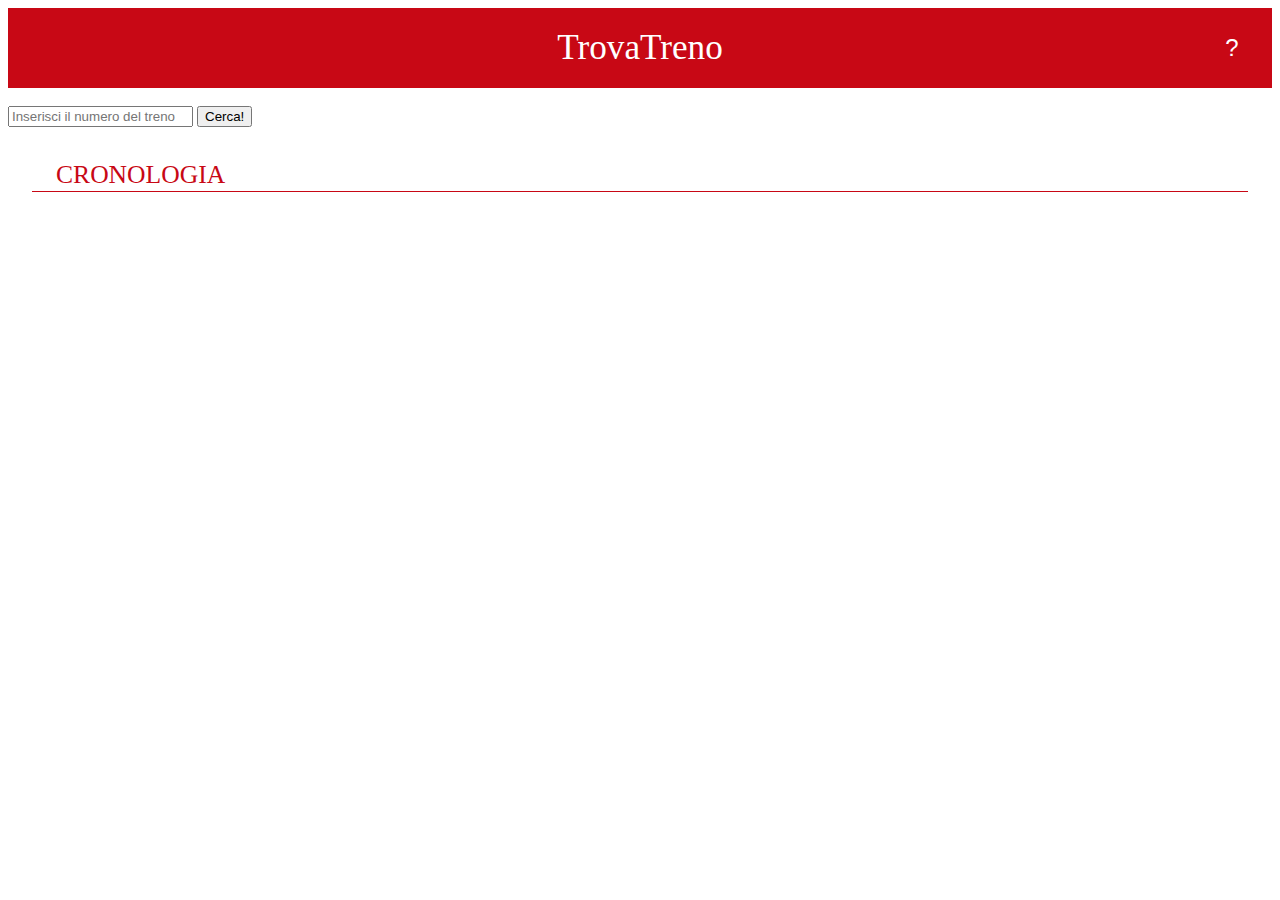
==== index.html @ 1229f08c "Versione finale" ====
<!DOCTYPE html>
<html>

<head>
    <meta charset="utf-8" />
    <meta name="viewport" content="width=device-width, user-scalable=no" />
    <title>TrovaTreno</title>

    <!-- Linking needed building blocks ... -->
    <link rel="stylesheet" href="style/buttons.css" />
    <link rel="stylesheet" href="style/headers.css" />
    <link rel="stylesheet" href="style/input_areas.css" />
    <link rel="stylesheet" href="style/scrolling.css" />
    <link rel="stylesheet" href="style/lists.css" />
    <link rel="stylesheet" href="style/toolbars.css" />
    <link rel="stylesheet" href="style/action_icons.css" />

    <!-- ... then some extra tricks for FirefoxOS ... -->
    <link rel="stylesheet" href="style/util.css" />

    <!-- Transitions ... -->
    <link rel="stylesheet" href="style/transitions.css" />

    <!-- Linking scripts ... -->
    <script src="js/jquery-2.1.0.min.js"></script>
    <script src='js/scriptDB.js'></script>
    <script src="js/app.js"></script>

    <style>
    [data-position="center"] {
        height: 100%;
    }
    [data-position="right"] {
        position: absolute;
        top: 0;
        left: 0;
        right: 0;
        bottom: 0;
        transform: translateX(100%);
    }
    [data-position="left"] {
        position: absolute;
        top: 0;
        left: 0;
        right: 0;
        bottom: 0;
        transform: translateX(-100%);
    }
    [data-position="right"].current {
        animation: rightToCurrent 0.4s forwards;
    }
    [data-position="current"].left {
        animation: currentToLeft 0.4s forwards;
    }
    [data-position="current"].current {
        animation: leftToCurrent 0.4s forwards;
    }
    [data-position="right"].right {
        animation: currentToRight 0.4s forwards;
    }
    /* ... and for styling our results' screen. */
    h1 > span {
        text-align: center;
    }
    [data-type="list"] div p {
        margin-left: 2rem;
    }
    [data-type="list"] div h2 {
        margin-left: 2rem;
    }
    input[name="numeroTreno"] {
        margin-bottom: 1rem;
    }
    #situazioneCorrente {
        font-style: italic;
    }
    </style>
</head>

<body>
    <section role="region" id="initialScreen" data-position="current">
        <header class="fixed">
            <button></button>
            <menu type="toolbar">
                <button type="button" id="btn-about"><span>?</span></button>
            </menu>
            <h1>TrovaTreno</h1>
        </header>
        <article class="content scrollable header">
            <div>
                <br>
                <input type="text" name="numeroTreno" placeholder="Inserisci il numero del treno" />
                <button type="button" id="btn-search">Cerca!</button>
                <br>
            </div>
            <section data-type="list">
                <header>Cronologia</header>
                <ul id="cronologia">
                    <!-- ... -->
                </ul>
            </section>
        </article>
    </section>

    <section role="region" id="resultsScreen" data-position="right">
        <header class="fixed">
            <button type="button" class='btn-back'>
                <span class='icon icon-back'>Back</span>
            </button>
            <h1 id="nomeTreno"><span></span></h1>
            <menu type="toolbar">
                <button type="button" id="btn-send"><span class='icon icon-send'>Share</span>
                    </button>
            </menu>
        </header>
        <article class="content scrollable header" id="info">
            <div>
                <p id="situazioneCorrente"><span></span>
                </p>
            </div>

            <section data-type="list">
                <header>Partenza</header>
                <div id="partenza">
                    <!-- ... -->
                </div>

                <div id="ultima">
                    <!-- ... -->
                </div>
                <header>Arrivo</header>
                <div id="arrivo">
                    <!-- ... -->
                </div>
            </section>
        </article>
    </section>

    <section role="region" id="aboutScreen" data-position="right">
        <header class="fixed">
            <button type="button" class='btn-back'>
                <span class='icon icon-back'>Back</span>
            </button>
            <h1>About</h1>
            <menu type="toolbar">
                <button type="button" id="btn-about"></button>
            </menu>
        </header>
        <article class="content scrollable header">
            <h1 style="text-align: center">TrovaTreno</h1>
            <section data-type="list">
                <div>
                    <p><em>Applicazione che permette di trovare tutte le informazioni riguardo i <strong>treni italiani</strong> (Attualmente non sono supportati i treni della compagnia privata Italo).</em>
                    </p>
                    <p>Con questa applicazione abbiamo vinto l'Hackathon di Milano su Firefox OS! (per maggiori informazioni sull'evento clicca <a href="#" id="ffoshackathon">qui</a>)</p>
                    <header>Versione</header>
                    <div>
                        <p>1.0</p>
                    </div>
                    <header>Developers</header>
                    <div>
                        <p><strong>nag</strong>
                            <br>[, say /neg]</p>
                        <p>Ok ma, perchè proprio "nag"?
                            <br>Beh, prova a leggere i caratteri in grassetto...</p>
                        <p><strong>N</strong>iccolo': <a href="#" id="nicokant">@nicokant</a>
                            <br>
                            <strong>A</strong>ronne: <a href="#" id="aro94">@aro94</a>
                            <br>
                            <strong>G</strong>iuseppe: <a href="#" id="giuscri">@giuscri</a>
                            <p>Hai visto?
                                <br>NAG è solo un acronimo!</p>
                    </div>
                    <header>Progetto</header>
                    <div>
                        <p>Segui <a href="#" id='git-link'>il progetto</a> su GitHub!</p>
                    </div>
        </article>
</body>

</html>
---- style/headers.css ----
/* ----------------------------------
 * HEADERS: default
 * ---------------------------------- */
section[role="region"] > header:first-child {
  display: flex;
  align-items: center;
  position: relative;
  z-index: 10;
  padding: 0;
  height: 5rem;
  color: #fff;
  background-color: #C80815;/*#f97c17;*/
  border: none;
}


/* Title */
section[role="region"] > header:first-child h1 {
  flex: 1;
  order: 2;
  margin: 0;
  padding: 0 0.2rem;
  line-height: normal;
  color: #fff;
  font-size: 2.2rem;
  font-weight: 200;
  text-align: center;
  white-space: nowrap;
  text-overflow: ellipsis;
  overflow: hidden;
}

section[role="region"] > header:first-child h1 em {
  font-size: 1.5rem;
  font-weight: 400;
  font-style: normal;
  line-height: 1em;
}


/* Form */
section[role="region"] > header:first-child form {
  flex: 2;
  order: 2;
  position: relative;
  height: 100%;
  padding: 0 1rem;
  overflow: hidden;
}

section[role="region"] > header:first-child input[type="text"] {
  box-sizing: border-box;
  margin-top: 1rem;
  width: 100%;
  height: 3rem;
  padding: 0 2.6rem 0 0.8rem;
  font-size: 1.5rem;
  line-height: 3em;
  border: 0.1rem solid #9d4123;
  border-top-color: #a6501e;
  border-radius: 0.3rem;
  background: #fff;
  box-shadow: none;
}

section[role="region"] > header:first-child form button[type="reset"] {
  display: none;
  position: absolute;
  top: 0;
  right: 1rem;
  bottom: 0;
  width: 3rem;
  min-width: inherit;
  margin: 0;
  font-size: 0;
  border: none;
  background: url(headers/images/icons/clear.png) no-repeat center center / 1.7rem auto;
  overflow: hidden;
}

section[role="region"] > header:first-child form button[type="reset"]:before {
  display: none;
}

section[role="region"] > header:first-child input[type="text"]:valid + button[type="reset"] {
  display: block;
}


/* Buttons */
section[role="region"] > header:first-child a,
section[role="region"] > header:first-child button {
  order: 1;
  box-sizing: border-box;
  position: relative;
  width: auto;
  min-width: 5rem;
  height: 100%;
  margin: 0;
  padding: 0 1rem;
  color: #fff;
  font-size: 1.5rem;
  font-style: normal;
  font-weight: 400;
  line-height: 1.1em;
  text-decoration: none;
  text-overflow: clip;
  text-shadow: none;
  border: none;
  border-radius: 0;
  background: none;
  overflow: hidden;
}

section[role="region"] > header:first-child a:before,
section[role="region"] > header:first-child button:before {
  content: '';
  position: absolute;
  top: 0;
  left: 0;
  width: 100%;
  height: 100%;
  z-index: -1;
}

section[role="region"] > header:first-child a span,
section[role="region"] > header:first-child button span {
  box-sizing: border-box;
  display: inline-block;
  width: 100%;
  height: 100%;
  line-height: 5rem;
}

section[role="region"] header:first-child menu {
  order: 3;
  display: flex;
  height: 100%;
  margin: 0;
  padding: 0;
  -moz-user-select: none;
}


/* Buttons: pressed state */
section[role="region"] > header:first-child a:focus {
  outline: none;
}

section[role="region"] > header:first-child button::-moz-focus-inner {
  margin-top: -.2rem; /* To fix line-height bug (697451) */
  padding: 0;
  border: none;
  outline: none;
}

section[role="region"] > header:first-child a:active:before,
section[role="region"] > header:first-child button:active:before,
section[role="region"] > header:first-child a:hover:before,
section[role="region"] > header:first-child button:hover::before {
  background-color: #ce121f; /*#dc6a0e;*/
}


/* Buttons: disabled state */
section[role="region"] > header:first-child a[disabled]::-moz-selection,
section[role="region"] > header:first-child button[disabled]::-moz-selection,
section[role="region"] > header:first-child a[aria-disabled="true"]::-moz-selection,
section[role="region"] > header:first-child button[aria-disabled="true"]::-moz-selection {
  -moz-user-select: none;
  opacity: 0.5;
  pointer-events: none;
}

section[role="region"] > header:first-child a[disabled],
section[role="region"] > header:first-child button[disabled],
section[role="region"] > header:first-child a[aria-disabled="true"],
section[role="region"] > header:first-child button[aria-disabled="true"] {
  opacity: 0.5;
}

section[role="region"] > header:first-child a[disabled]:before,
section[role="region"] > header:first-child button[disabled]:before,
section[role="region"] > header:first-child a[aria-disabled="true"]:before,
section[role="region"] > header:first-child button[aria-disabled="true"]:before {
  display: none;
}


/* Buttons: icon definitions */
section[role="region"] > header:first-child .icon {
  display: inline-block;
  position: relative;
  width: 5rem;
  height: 100%;
  margin: 0 -1rem;
  font-size: 0;
  vertical-align: middle;
  background: transparent no-repeat 50% 50% / 3rem auto;
  overflow: hidden;
}

section[role="region"] > header:first-child .icon-add {
  background-image: url(headers/images/icons/add.png);
}

section[role="region"] > header:first-child .icon-compose {
  background-image: url(headers/images/icons/compose.png);
}

section[role="region"] > header:first-child .icon-edit {
  background-image: url(headers/images/icons/edit.png);
}

section[role="region"] > header:first-child .icon-send {
  background-image: url(headers/images/icons/send.png);
}

section[role="region"] > header:first-child .icon-close {
  background-image: url(headers/images/icons/close.png);
}

section[role="region"] > header:first-child .icon-back {
  background-image: url(headers/images/icons/back.png);
}

section[role="region"] > header:first-child .icon-menu {
  background-image: url(headers/images/icons/menu.png);
}

section[role="region"] > header:first-child .icon-user {
  background-image: url(headers/images/icons/user.png);
}

section[role="region"] > header:first-child .icon-up {
  background-image: url(headers/images/icons/up.png);
}

section[role="region"] > header:first-child .icon-down {
  background-image: url(headers/images/icons/down.png);
}

section[role="region"] > header:first-child .icon-disabled {
  opacity: 0.5;
}

/* We need to opt out of the header separator */
section[role="region"] > header:first-child .msg-down-btn {
  background: no-repeat left center / auto 4.8rem !important;
}

section[role="region"] > header:first-child .icon.icon-options {
  background-image: url(headers/images/icons/options.png);
}


/* ----------------------------------
 * HEADERS: subheader
 * ---------------------------------- */
section[role="region"] > header {
  height: auto;
  z-index: 0;
}

section[role="region"] header h2 {
  margin: 0;
  padding: 0.8rem 3rem;
  color: #424242;
  font-size: 1.5rem;
  font-weight: 400;
  line-height: 1.8rem;
  border-bottom: solid 0.1rem #e6e6e6;
}


/* ----------------------------------
 * HEADERS: dark
 * ---------------------------------- */
section[role="region"].skin-dark > header:first-child,
.skin-dark > section[role="region"] > header:first-child {
  background-color: #242d33;
}


/* Buttons: icon definitions
/* the `organic` blue arrows work fine with the dark theme, let's reuse them */
section[role="region"].skin-dark > header:first-child .icon-back {
  background-image: url(headers/images/icons/organic/back.png);
}

section[role="region"].skin-dark > header:first-child .icon-close {
  background-image: url(headers/images/icons/organic/close.png);
}

section[role="region"].skin-dark > header:first-child a:active:before,
section[role="region"].skin-dark > header:first-child button:active:before,
section[role="region"].skin-dark > header:first-child a:hover:before,
section[role="region"].skin-dark > header:first-child button:hover:before {
  background-color: #1d525e;
}


/* Subheaders */
section[role="region"].skin-dark header h2,
.skin-dark > section[role="region"] header h2 {
  color: #fff;
  border: none;
  background-color: #2c353b;
}


/* ----------------------------------
 * HEADERS: organic
 * ---------------------------------- */
section[role="region"].skin-organic > header:first-child,
.skin-organic section[role="region"] > header:first-child {
  background-color: #f4f4f4;
}

section[role="region"].skin-organic > header:first-child h1,
.skin-organic section[role="region"] > header:first-child h1 {
  color: #868692;
}


/* Buttons */
section[role="region"].skin-organic > header:first-child a,
.skin-organic section[role="region"] > header:first-child a,
section[role="region"].skin-organic > header:first-child button,
.skin-organic section[role="region"] > header:first-child button {
  color: #858585;
}

section[role="region"].skin-organic > header:first-child .icon-back,
.skin-organic section[role="region"] > header:first-child .icon-back {
  background-image: url(headers/images/icons/organic/back.png);
}

section[role="region"].skin-organic > header:first-child .icon-close,
.skin-organic section[role="region"] > header:first-child .icon-close {
  background-image: url(headers/images/icons/organic/close.png);
}

section[role="region"].skin-organic > header:first-child .icon-add,
.skin-organic section[role="region"] > header:first-child .icon-add {
  background-image: url(headers/images/icons/organic/add.png);
}

section[role="region"].skin-organic > header:first-child .icon-edit,
.skin-organic section[role="region"] > header:first-child .icon-edit {
  background-image: url(headers/images/icons/organic/edit.png);
}

section[role="region"].skin-organic > header:first-child a:not([aria-disabled="true"]):active:before,
.skin-organic section[role="region"] > header:first-child a:not([aria-disabled="true"]):active:before,
section[role="region"].skin-organic > header:first-child button:not(:disabled):active:before,
.skin-organic section[role="region"] > header:first-child button:not(:disabled):active:before,
section[role="region"].skin-organic > header:first-child a:not([aria-disabled="true"]):hover:before,
.skin-organic section[role="region"] > header:first-child a:not([aria-disabled="true"]):hover:before,
section[role="region"].skin-organic > header:first-child button:not(:disabled):hover:before,
.skin-organic section[role="region"] > header:first-child button:not(:disabled):hover:before {
  background-color: #aae1e9;
}


/* Subheaders */
section[role="region"].skin-organic header h2,
.skin-organic section[role="region"] header h2 {
  color: #4d4d4d;
  border: none;
  background-color: #e7e7e7;
}


/* ----------------------------------
 * HEADERS: right-to-left tweaks
 * ---------------------------------- */
html[dir="rtl"] section[role="region"] > header:first-child input[type="text"] {
  padding: 0 0.8rem 0 2.8rem;
}

html[dir="rtl"] section[role="region"] > header:first-child form button[type="reset"] {
  right: inherit;
  left: 1rem;
}

html[dir="rtl"] section[role="region"] > header:first-child .icon-back {
  background-image: url(headers/images/icons/back_rtl.png);
}

html[dir="rtl"] section[role="region"].skin-organic > header:first-child .icon-back,
html[dir="rtl"] .skin-organic section[role="region"] > header:first-child .icon-back,
html[dir="rtl"] section[role="region"].skin-dark > header:first-child .icon-back {
  background-image: url(headers/images/icons/organic/back_rtl.png);
}
---- style/lists.css ----
/* ----------------------------------
 * Lists
 * ---------------------------------- */
[data-type="list"] {
  font-weight: 400;
  padding: 0 1.5rem;
}

[data-type="list"] ul {
  list-style: none;
  margin: 0;
  padding: 0;
  overflow: hidden;
}

[data-type="list"] strong {
  font-weight: 500;
}

/* Title divisors */
[data-type="list"] header {
  border-bottom: 0.1rem solid #C80815; /*#ff4E00;*/
  padding: 0 1.5rem;
  margin: 0;
  font-size: 1.6rem;
  height: 3rem;
  line-height: 4rem;
  font-weight: normal;
  color: #C80815; /*#ff4E00;*/
  text-transform: uppercase;
  overflow: hidden;
  text-overflow: ellipsis;
  white-space: nowrap;
}

/* List items */
[data-type="list"] li {
  width: 100%;
  height: 6rem;
  -moz-box-sizing: border-box;
  transition: transform 0.3s ease, padding 0.3s ease;
  border-bottom: solid 0.1rem #e7e7e7;
  color: #000;
  margin: 0;
  display: block;
  position: relative;
  z-index: 1;
}

[data-type="list"] li:last-child {
  border: none;
}

/* Pressed State */
li a:active {
  background: none; /* remove default color for active state */
}

[data-type="list"] li > a {
  text-decoration: none;
  color: #000;
  display: block;
  height: 6rem;
  position: relative;
  border: none;
  outline: none;
}

[data-type="list"].active li:after,
[data-type="list"] li > a:after {
  content: "";
  pointer-events: none;
  position: absolute;
  left: -1.5rem;
  top: 0;
  right: -1.5rem;
  bottom: 0;
  z-index: 3;
}

[data-type="list"].active li:active:after,
[data-type="list"].active li:hover:after,
[data-type="list"] li > a:active:after,
[data-type="list"] li > a:hover:after {
  background-color: rgba(0,213,255,0.3);
}

/* Disabled */
[data-type="list"] li[aria-disabled="true"] {
  pointer-events: none;
  opacity: 0.2;
  border-color: #888;
}

/* Graphic content */
[data-type="list"] aside {
  float: left;
  margin: 0 0.5rem 0 0;
  height: 100%;
  position: relative;
  z-index: 2;
}

[data-type="list"] li > a aside,
[data-type="list"] li > a aside.icon {
  background-color: transparent;
  z-index: -1;
}

[data-type="list"] aside.pack-end {
  float: right;
  margin: 0 0 0 0.5rem;
  text-align: right;
}

[data-type="list"] aside.icon {
  width: 3rem;
  height: 6rem;
  background: #fff no-repeat left center / 100% auto;
  font-size: 0;
  display: block;
  overflow: hidden;
}

[data-type="list"] aside span[data-type=img],
[data-type="list"] aside img {
  display: block;
  overflow: hidden;
  width: 6rem;
  height: 6rem;
  background: transparent center center / cover;
  position: relative;
  z-index: 1;
}

/* Text content */
[data-type="list"] li p {
  white-space: nowrap;
  overflow: hidden;
  text-overflow: ellipsis;
  border: none;
  display: block;
  margin: 0;
  color: #5b5b5b;
  font-size: 1.5rem;
  line-height: 2rem;
}

[data-type="list"] li p:first-of-type {
  font-size: 1.8rem;
  line-height: 2.2rem;
  color: #000;
  padding: 1rem 0 0;
}

[data-type="list"] li p:only-child,
[data-type="list"] li p:first-of-type:last-of-type {
  line-height: 4rem;
}

[data-type="list"] li p em {
  font-size: 1.5rem;
  font-style: normal;
}

[data-type="list"] li p time {
  margin-right: 0.3rem;
  text-transform: uppercase;
}

/* Checkable content */
[data-type="list"] li > .pack-checkbox,
[data-type="list"] li > .pack-radio,
[data-type="list"] li > .pack-switch {
  pointer-events: none;
  position: absolute;
  top: -0.1rem;
  bottom: 0;
  right: 0;
  left: -4rem;
  z-index: 1;
  width: auto;
  height: auto;
}

[data-type="list"] li > .pack-checkbox input ~ span:after,
[data-type="list"] li > .pack-radio input ~ span:after,
[data-type="list"] li > .pack-switch input ~ span:after {
  left: 0;
  margin-left: 0;
}

/* Edit mode */
[data-type="list"] [data-type="edit"] li {
  transform: translateX(4rem);
  padding-left: 0;
}

[data-type="list"] [data-type="edit"] li > .pack-checkbox,
[data-type="list"] [data-type="edit"] li > .pack-radio,
[data-type="list"] [data-type="edit"] li > .pack-switch {
  pointer-events: auto;
}

[data-type="list"] [data-type="edit"] li > a:active:after,
[data-type="list"] [data-type="edit"] li > a:hover:after {
  display: none;
}
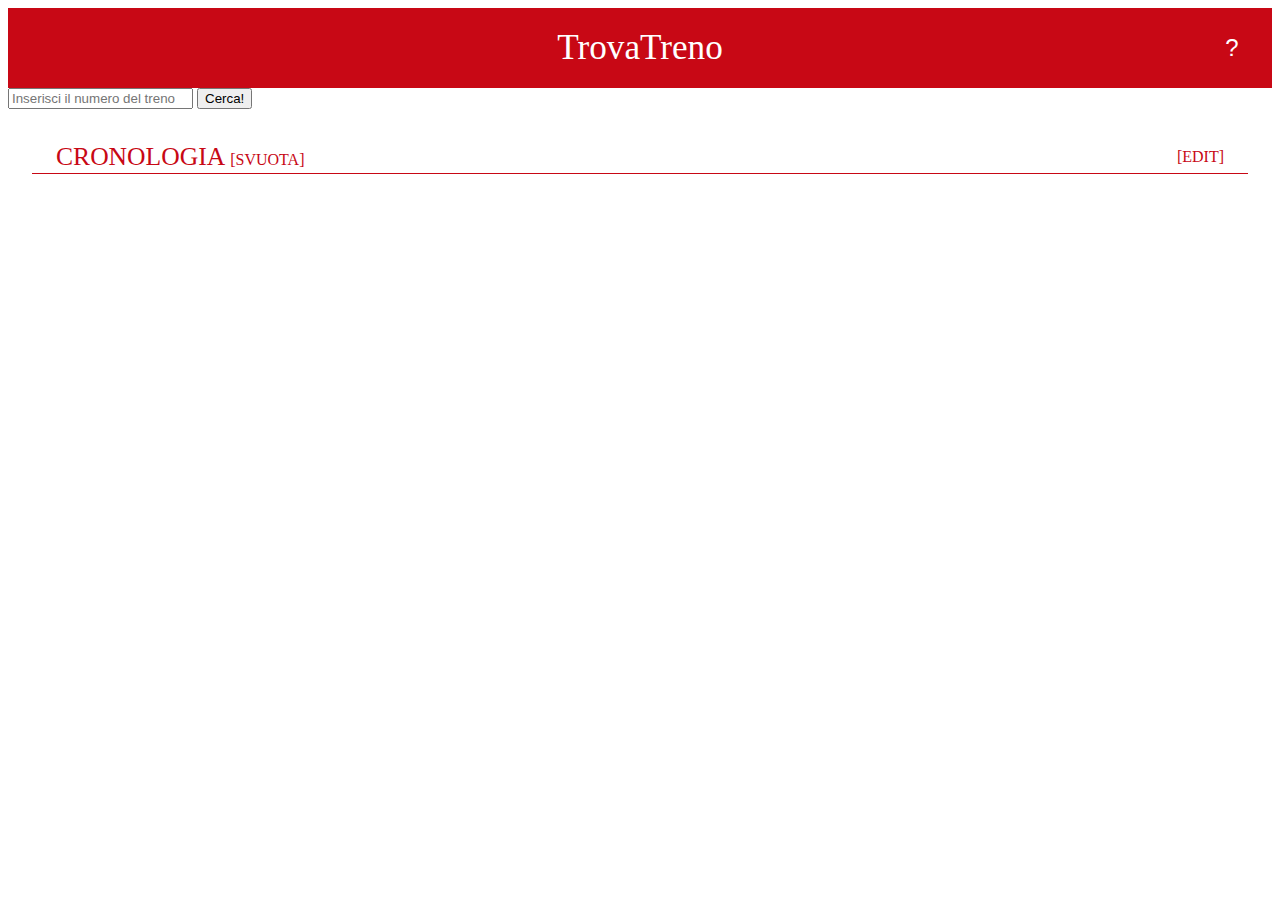
==== commit b998b882: "Added icons to recognize italo trains from others. Corrected scraping script. Moved "edit" button" ====
--- a/index.html
+++ b/index.html
@@ -74,6 +74,15 @@
     #situazioneCorrente {
         font-style: italic;
     }
+    #a { 
+        float: left; 
+    }
+    #b { 
+        float: right; 
+    }
+    #del_item { 
+        float: right; 
+    }
     </style>
 </head>
 
@@ -87,14 +96,18 @@
             <h1>TrovaTreno</h1>
         </header>
         <article class="content scrollable header">
-            <div>
-                <br>
+            <div id='div1'>
                 <input type="text" name="numeroTreno" placeholder="Inserisci il numero del treno" />
                 <button type="button" id="btn-search">Cerca!</button>
                 <br>
             </div>
             <section data-type="list">
-                <header>Cronologia</header>
+                <header>
+                    <div id='a'>Cronologia <a id='clear' href='#'>[Svuota]</a></div>
+                    <span id='b'>
+                        <a id='del_item' href='#'>[Edit]</a>
+                    </span>
+                </header>
                 <ul id="cronologia">
                     <!-- ... -->
                 </ul>
@@ -150,12 +163,12 @@
             <h1 style="text-align: center">TrovaTreno</h1>
             <section data-type="list">
                 <div>
-                    <p><em>Applicazione che permette di trovare tutte le informazioni riguardo i <strong>treni italiani</strong> (Attualmente non sono supportati i treni della compagnia privata Italo).</em>
+                    <p><em>Applicazione che permette di trovare tutte le informazioni riguardo i <strong>treni italiani</strong>, anche Italo!</em>
                     </p>
                     <p>Con questa applicazione abbiamo vinto l'Hackathon di Milano su Firefox OS! (per maggiori informazioni sull'evento clicca <a href="#" id="ffoshackathon">qui</a>)</p>
                     <header>Versione</header>
                     <div>
-                        <p>1.0</p>
+                        <p>1.2</p>
                     </div>
                     <header>Developers</header>
                     <div>
@@ -178,4 +191,4 @@
         </article>
 </body>
 
-</html>
+</html>--- a/style/lists.css
+++ b/style/lists.css
@@ -33,6 +33,23 @@
   white-space: nowrap;
 }
 
+[data-type="list"] header > span {
+  text-align: right;
+  font-size: 1rem;
+  display: block;
+}
+
+[data-type="list"] header > div > a {
+  font-size: 1rem;
+  text-decoration: none;
+  color: #C80815;
+}
+
+[data-type="list"] header > span > a {
+  text-decoration: none;
+  color: #C80815;
+}
+
 /* List items */
 [data-type="list"] li {
   width: 100%;
@@ -45,6 +62,11 @@
   display: block;
   position: relative;
   z-index: 1;
+}
+
+[data-type="list"] li > a > img {
+  position: relative;
+  margin-top: -3rem;
 }
 
 [data-type="list"] li:last-child {
@@ -205,4 +227,4 @@
 [data-type="list"] [data-type="edit"] li > a:active:after,
 [data-type="list"] [data-type="edit"] li > a:hover:after {
   display: none;
-}
+}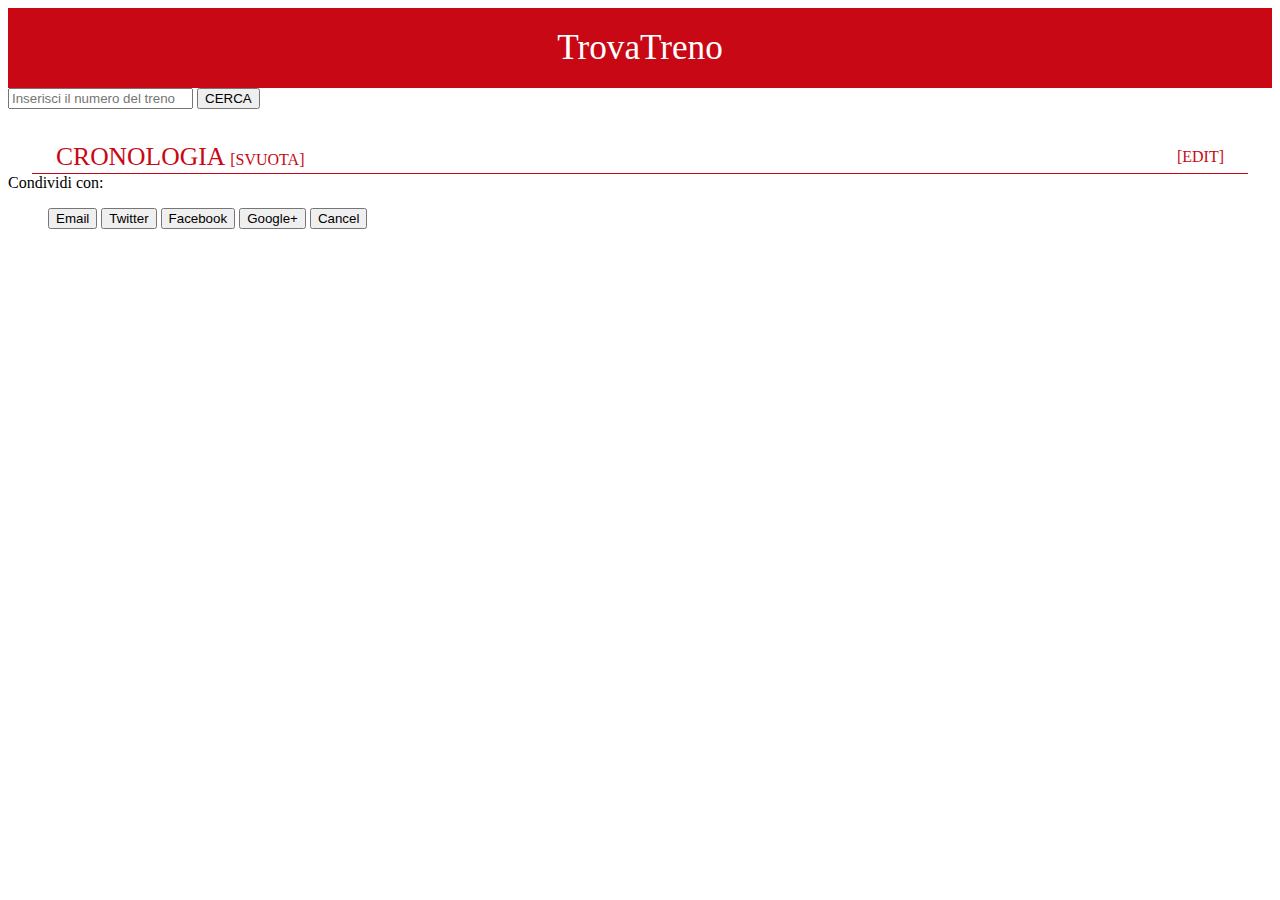
==== commit 7f26ddff: "minor fixes, ready for 1.2.4 update" ====
--- a/index.html
+++ b/index.html
@@ -1,194 +1,165 @@
 <!DOCTYPE html>
 <html>
+	<head>
+		<meta charset="utf-8" />
+		<meta name="viewport" content="width=device-width, user-scalable=no" />
+		<title>TrovaTreno</title>
 
-<head>
-    <meta charset="utf-8" />
-    <meta name="viewport" content="width=device-width, user-scalable=no" />
-    <title>TrovaTreno</title>
+		<!-- Linking needed building blocks ... -->
+		<link rel="stylesheet" href="style/buttons.css" />
+		<link rel="stylesheet" href="style/headers.css" />
+		<link rel="stylesheet" href="style/input_areas.css" />
+		<link rel="stylesheet" href="style/scrolling.css" />
+		<link rel="stylesheet" href="style/lists.css" />
+		<link rel="stylesheet" href="style/toolbars.css" />
+        <link rel="stylesheet" href="style/status.css" />
+		<link rel="stylesheet" href="style/action_menu.css" />
+        <link rel="stylesheet" href="style/icons/octicons.css" />
 
-    <!-- Linking needed building blocks ... -->
-    <link rel="stylesheet" href="style/buttons.css" />
-    <link rel="stylesheet" href="style/headers.css" />
-    <link rel="stylesheet" href="style/input_areas.css" />
-    <link rel="stylesheet" href="style/scrolling.css" />
-    <link rel="stylesheet" href="style/lists.css" />
-    <link rel="stylesheet" href="style/toolbars.css" />
-    <link rel="stylesheet" href="style/action_icons.css" />
+		<!-- ... then some extra tricks for FirefoxOS ... -->
+		<link rel="stylesheet" href="style/util.css" />
+		<link rel="stylesheet" href="style/app.css" />
 
-    <!-- ... then some extra tricks for FirefoxOS ... -->
-    <link rel="stylesheet" href="style/util.css" />
+		<!-- Transitions ... -->
+		<link rel="stylesheet" href="style/transitions.css" />
 
-    <!-- Transitions ... -->
-    <link rel="stylesheet" href="style/transitions.css" />
+		<!-- Linking scripts ... -->
+		<script src="js/jquery-2.1.1.min.js"></script>
+		<script src='js/scriptDB.js'></script>
+		<script src="js/app.js"></script>
+        <script src="js/status.js"></script>
+		<script src="js/action_menu.js"></script>
+	</head>
 
-    <!-- Linking scripts ... -->
-    <script src="js/jquery-2.1.0.min.js"></script>
-    <script src='js/scriptDB.js'></script>
-    <script src="js/app.js"></script>
+	<body>
+		<section role="region" id="initialScreen" data-position="current">
+			<header class="fixed">
+				<button></button>
+				<menu type="toolbar">
+                    <button type="button" id="btn-about"><span class="mega-octicon octicon-info"></span></button>
+                </menu>
+				<h1>TrovaTreno</h1>
+			</header>
+			<article class="content scrollable header">
+				<div id='div1'>
+					<input type="text" name="numeroTreno" placeholder="Inserisci il numero del treno" />
+					<button type="button" id="btn-search">CERCA</button>
+					<br>
+				</div>
+				<section data-type="list">
+					<header>
+						<div id='a'>Cronologia <a id='clear' href='#' class='edit_mode'>[Svuota]</a></div>
+						<span id='b'>
+							<a id='del_item' href='#' class='edit_mode'>[Edit]</a>
+						</span>
+					</header>
+					<ul id="cronologia">
+						<!-- ... -->
+					</ul>
+				</section>
+			</article>
+		</section>
 
-    <style>
-    [data-position="center"] {
-        height: 100%;
-    }
-    [data-position="right"] {
-        position: absolute;
-        top: 0;
-        left: 0;
-        right: 0;
-        bottom: 0;
-        transform: translateX(100%);
-    }
-    [data-position="left"] {
-        position: absolute;
-        top: 0;
-        left: 0;
-        right: 0;
-        bottom: 0;
-        transform: translateX(-100%);
-    }
-    [data-position="right"].current {
-        animation: rightToCurrent 0.4s forwards;
-    }
-    [data-position="current"].left {
-        animation: currentToLeft 0.4s forwards;
-    }
-    [data-position="current"].current {
-        animation: leftToCurrent 0.4s forwards;
-    }
-    [data-position="right"].right {
-        animation: currentToRight 0.4s forwards;
-    }
-    /* ... and for styling our results' screen. */
-    h1 > span {
-        text-align: center;
-    }
-    [data-type="list"] div p {
-        margin-left: 2rem;
-    }
-    [data-type="list"] div h2 {
-        margin-left: 2rem;
-    }
-    input[name="numeroTreno"] {
-        margin-bottom: 1rem;
-    }
-    #situazioneCorrente {
-        font-style: italic;
-    }
-    #a { 
-        float: left; 
-    }
-    #b { 
-        float: right; 
-    }
-    #del_item { 
-        float: right; 
-    }
-    </style>
-</head>
+		<section role="region" id="resultsScreen" data-position="right">
+			<header class="fixed">
+				<button type="button" class='btn-back'>
+					<span class="mega-octicon octicon-chevron-left"></span>
+				</button>
+                <button></button>
+				<h1 id="nomeTreno"><span></span></h1>
+				<menu type="toolbar">
+                    <button type="button" id="reload">
+						<span class="mega-octicon octicon-sync"></span>
+                    </button>
+					<button type="button" id="btn-send">
+						<span class="mega-octicon octicon-link-external"></span>
+                    </button>
+				</menu>
+			</header>
+			<article class="content scrollable header" id="info">
+				<div>
+					<p id="situazioneCorrente">
+						<span></span>
+					</p>
+				</div>
 
-<body>
-    <section role="region" id="initialScreen" data-position="current">
-        <header class="fixed">
-            <button></button>
-            <menu type="toolbar">
-                <button type="button" id="btn-about"><span>?</span></button>
-            </menu>
-            <h1>TrovaTreno</h1>
-        </header>
-        <article class="content scrollable header">
-            <div id='div1'>
-                <input type="text" name="numeroTreno" placeholder="Inserisci il numero del treno" />
-                <button type="button" id="btn-search">Cerca!</button>
-                <br>
-            </div>
-            <section data-type="list">
-                <header>
-                    <div id='a'>Cronologia <a id='clear' href='#'>[Svuota]</a></div>
-                    <span id='b'>
-                        <a id='del_item' href='#'>[Edit]</a>
-                    </span>
-                </header>
-                <ul id="cronologia">
-                    <!-- ... -->
-                </ul>
-            </section>
-        </article>
-    </section>
+				<section data-type="list">
+					<header>Partenza</header>
+					<div id="partenza">
+						<!-- ... -->
+					</div>
+					<div id="ultima">
+						<!-- ... -->
+					</div>
+					<header>Arrivo</header>
+					<div id="arrivo">
+						<!-- ... -->
+					</div>
+				</section>
+			</article>
+		</section>
 
-    <section role="region" id="resultsScreen" data-position="right">
-        <header class="fixed">
-            <button type="button" class='btn-back'>
-                <span class='icon icon-back'>Back</span>
-            </button>
-            <h1 id="nomeTreno"><span></span></h1>
-            <menu type="toolbar">
-                <button type="button" id="btn-send"><span class='icon icon-send'>Share</span>
-                    </button>
-            </menu>
-        </header>
-        <article class="content scrollable header" id="info">
-            <div>
-                <p id="situazioneCorrente"><span></span>
-                </p>
-            </div>
+		<section role="region" id="aboutScreen" data-position="right">
+			<header class="fixed">
+				<button type="button" class='btn-back'>
+					<span class="mega-octicon octicon-chevron-left"></span>
+				</button>
+				<h1>About</h1>
+				<menu type="toolbar">
+					<button type="button" id="btn-about"></button>
+				</menu>
+			</header>
+			<article class="content scrollable header">
+				<h1 style="text-align: center">TrovaTreno</h1>
+				<section data-type="list">
+					<div>
+						<p>
+							<em>Applicazione che permette di trovare tutte le informazioni riguardo i <strong>treni italiani</strong>, ora anche Italo!</em>
+						</p>
+						<p>Con questa applicazione abbiamo vinto l'Hackathon di Milano su Firefox OS! (per maggiori informazioni sull'evento clicca <a href="#" id="ffoshackathon">qui</a>)</p>
+						<header>Versione</header>
+						<div>
+							<p>1.2.4</p>
+						</div>
+						<header>Developers</header>
+						<div>
+							<p>
+								<strong>nag</strong>
+								<br>[, say /neg]
+							</p>
+							<p>
+								Ok ma, perchè proprio "nag"?
+								<br>Beh, prova a leggere i caratteri in grassetto...
+							</p>
+							<p>
+								<strong>N</strong>iccolo': <a href="#" id="nicokant">@nicokant</a>
+								<br>
+								<strong>A</strong>ronne: <a href="#" id="aro94">@aro94</a>
+								<br>
+								<strong>G</strong>iuseppe: <a href="#" id="giuscri">@giuscri</a>
+                            <p>
+								Hai visto?
+                                <br>NAG è solo un acronimo!
+							</p>
+						</div>
+						<header>Progetto</header>
+						<div>
+							<p>Segui <a href="#" id='git-link'>il progetto</a> su GitHub!</p>
+						</div>
+					</div>
+				</section>
+			</article>
+		</section>
 
-            <section data-type="list">
-                <header>Partenza</header>
-                <div id="partenza">
-                    <!-- ... -->
-                </div>
-
-                <div id="ultima">
-                    <!-- ... -->
-                </div>
-                <header>Arrivo</header>
-                <div id="arrivo">
-                    <!-- ... -->
-                </div>
-            </section>
-        </article>
-    </section>
-
-    <section role="region" id="aboutScreen" data-position="right">
-        <header class="fixed">
-            <button type="button" class='btn-back'>
-                <span class='icon icon-back'>Back</span>
-            </button>
-            <h1>About</h1>
-            <menu type="toolbar">
-                <button type="button" id="btn-about"></button>
-            </menu>
-        </header>
-        <article class="content scrollable header">
-            <h1 style="text-align: center">TrovaTreno</h1>
-            <section data-type="list">
-                <div>
-                    <p><em>Applicazione che permette di trovare tutte le informazioni riguardo i <strong>treni italiani</strong>, anche Italo!</em>
-                    </p>
-                    <p>Con questa applicazione abbiamo vinto l'Hackathon di Milano su Firefox OS! (per maggiori informazioni sull'evento clicca <a href="#" id="ffoshackathon">qui</a>)</p>
-                    <header>Versione</header>
-                    <div>
-                        <p>1.2</p>
-                    </div>
-                    <header>Developers</header>
-                    <div>
-                        <p><strong>nag</strong>
-                            <br>[, say /neg]</p>
-                        <p>Ok ma, perchè proprio "nag"?
-                            <br>Beh, prova a leggere i caratteri in grassetto...</p>
-                        <p><strong>N</strong>iccolo': <a href="#" id="nicokant">@nicokant</a>
-                            <br>
-                            <strong>A</strong>ronne: <a href="#" id="aro94">@aro94</a>
-                            <br>
-                            <strong>G</strong>iuseppe: <a href="#" id="giuscri">@giuscri</a>
-                            <p>Hai visto?
-                                <br>NAG è solo un acronimo!</p>
-                    </div>
-                    <header>Progetto</header>
-                    <div>
-                        <p>Segui <a href="#" id='git-link'>il progetto</a> su GitHub!</p>
-                    </div>
-        </article>
-</body>
-
-</html>+		<form role="dialog" data-type="action" id="share_am" class="hidden">
+			<header>Condividi con:</header>
+   			<menu type="toolbar">
+				<button id="btn-send-email">Email</button>
+				<button id="share-twitter">Twitter</button>
+				<button id="share-fb">Facebook</button>
+				<button id="share-gplus">Google+</button>
+				<button id="exit_am"> Cancel </button>
+    		</menu>
+  		</form>
+	</body>
+</html>
--- a/style/app.css
+++ b/style/app.css
@@ -0,0 +1,56 @@
+[data-position="center"] {
+	height: 100%;
+}
+[data-position="right"] {
+	position: absolute;
+	top: 0;
+	left: 0;
+	right: 0;
+	bottom: 0;
+	transform: translateX(100%);
+}
+[data-position="left"] {
+	position: absolute;
+	top: 0;
+	left: 0;
+	right: 0;
+	bottom: 0;
+	transform: translateX(-100%);
+}
+[data-position="right"].current {
+	animation: rightToCurrent 0.4s forwards;
+}
+[data-position="current"].left {
+	animation: currentToLeft 0.4s forwards;
+}
+[data-position="current"].current {
+	animation: leftToCurrent 0.4s forwards;
+}
+[data-position="right"].right {
+	animation: currentToRight 0.4s forwards;
+}
+/* ... and for styling our results screen. */
+h1 > span {
+	text-align: center;
+}
+[data-type="list"] div p {
+	margin-left: 2rem;
+}
+[data-type="list"] div h2 {
+	margin-left: 2rem;
+}
+input[name="numeroTreno"] {
+	margin-bottom: 1rem;
+}
+#situazioneCorrente {
+	font-style: italic;
+}
+#a { 
+	float: left; 
+}
+#b { 
+	float: right; 
+}
+#del_item { 
+	float: right; 
+}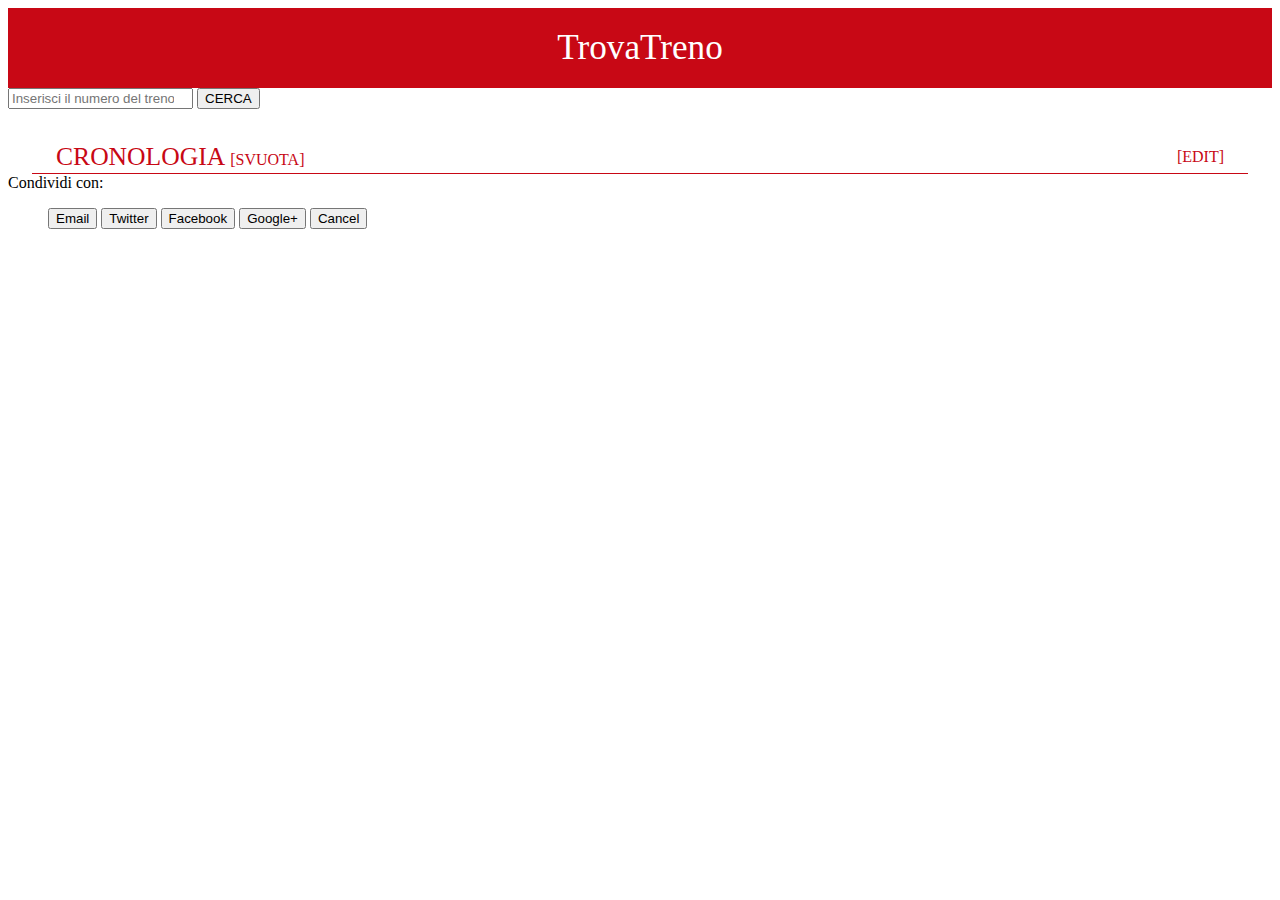
==== commit 8b710406: "Merge pull request #10 from EdoPut/master" ====
--- a/index.html
+++ b/index.html
@@ -42,7 +42,7 @@
 			</header>
 			<article class="content scrollable header">
 				<div id='div1'>
-					<input type="text" name="numeroTreno" placeholder="Inserisci il numero del treno" />
+					<input type="number" name="numeroTreno" placeholder="Inserisci il numero del treno" />
 					<button type="button" id="btn-search">CERCA</button>
 					<br>
 				</div>
